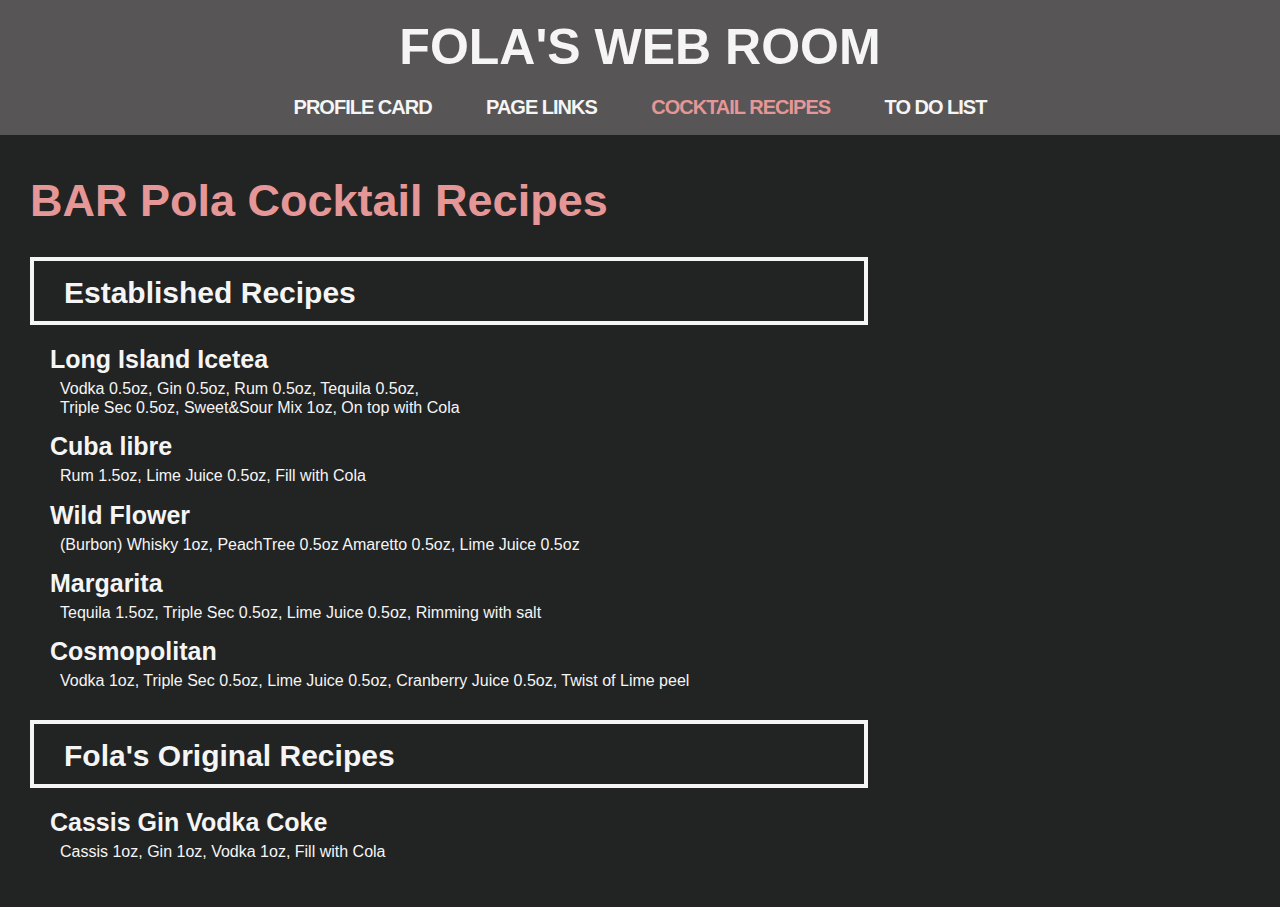
==== assets/cocktail_recipes_index.html @ 03cb3ad4 "ver 1.2.0" ====
<!DOCTYPE html>
<html lang="en">
  <head>
    <meta charset="UTF-8" />
    <meta http-equiv="X-UA-Compatible" content="IE=edge" />
    <meta name="viewport" content="width=device-width, initial-scale=1.0" />
    <title>Fola's web room</title>
    <link rel="stylesheet" href="style.css" />
  </head>
  <body>
    <div id="grid">
      <div id="grid_header">
        <h1><a href="../index.html">FOLA'S WEB ROOM</a></h1>

        <ul>
          <li class="nav">
            <a href="./profile_card_index.html">PROFILE CARD</a>
          </li>
          <li class="nav"><a href="./page_links_index.html">PAGE LINKS</a></li>
          <li class="nav">
            <a href="cocktail_recipes_index.html" class="nav_active"
              >COCKTAIL RECIPES</a
            >
          </li>
          <li class="nav"><a href="./to_do_list_index.html">TO DO LIST</a></li>
        </ul>
      </div>
      <div id="grid_contents">
        <h2 class="cocktail__h2">BAR Pola Cocktail Recipes</h2>
        <h3 class="cocktail__h3">Established Recipes</h3>
        <ul class="u_list">
          <li>
            <p class="cocktail_name">Long Island Icetea</p>
            <p class="recipes">
              Vodka 0.5oz, Gin 0.5oz, Rum 0.5oz, Tequila 0.5oz,<br />
              Triple Sec 0.5oz, Sweet&Sour Mix 1oz, On top with Cola
            </p>
          </li>
          <li>
            <p class="cocktail_name">Cuba libre</p>
            <p class="recipes">Rum 1.5oz, Lime Juice 0.5oz, Fill with Cola</p>
          </li>

          <li>
            <p class="cocktail_name">Wild Flower</p>
            <p class="recipes">
              (Burbon) Whisky 1oz, PeachTree 0.5oz Amaretto 0.5oz, Lime Juice
              0.5oz
            </p>
          </li>
          <li>
            <p class="cocktail_name">Margarita</p>
            <p class="recipes">
              Tequila 1.5oz, Triple Sec 0.5oz, Lime Juice 0.5oz, Rimming with
              salt
            </p>
          </li>

          <li>
            <p class="cocktail_name">Cosmopolitan</p>
            <p class="recipes">
              Vodka 1oz, Triple Sec 0.5oz, Lime Juice 0.5oz, Cranberry Juice
              0.5oz, Twist of Lime peel
            </p>
          </li>
        </ul>

        <h3 class="cocktail__h3">Fola's Original Recipes</h3>
        <ul class="u_list">
          <li>
            <p class="cocktail_name">Cassis Gin Vodka Coke</p>
            <p class="recipes">
              Cassis 1oz, Gin 1oz, Vodka 1oz, Fill with Cola
            </p>
            <br /><br />
          </li>
        </ul>
      </div>
    </div>
  </body>
</html>
---- assets/style.css ----
* {
  margin: 0px;
  padding: 0px;
  list-style: none;
  text-decoration: none;
  font-family: "arial";
  font-weight: bold;
  color: whitesmoke;
}

/* header start */
* a:hover {
  color: rgb(195, 156, 233);
}
.nav_active,
#grid_contents h2 {
  color: rgb(229, 151, 151);
}
#grid {
  display: grid;
  grid-template-rows: 135px;
}
#grid_header {
  background-color: rgb(87, 85, 85);
  text-align: center;
  position: sticky;
  top: 0px;
}
#grid_header ul li {
  display: inline-block;
  margin-top: 20px;
}
#grid_header h1 {
  margin: 18px 0px 0px;
  font-size: 50px;
  /* letter-spacing: 1px; */
}
.nav a {
  font-size: 20px;
  margin: 0px 25px;
  letter-spacing: -1px;
}
body {
  background-color: rgb(34, 35, 35);
}
/* header end */
/* main index start */
.image_box {
  /* border: bisque 3px solid; */
  width: 600px;
  height: 450px;

  position: absolute;
  left: 50%;
  margin-top: 350px;

  transform: translate(-50%, -50%);
}
#main_picture {
  width: 100%;
}

/* main index end */

/* cocktail recipes contents start */
#grid_contents h2 {
  font-size: 45px;
  margin: 40px 0px 30px 30px;
}
.cocktail__h3 {
  font-size: 30px;
  width: 800px;
  height: 30px;
  padding: 15px 0px 15px 30px;
  border: 4px solid;
  margin: 30px 30px 20px 30px;
}
#grid_contents ul {
  margin-left: 20px;
}
.cocktail_name {
  font-size: 25px;
  margin: 15px 0px 5px 30px;
}
.recipes {
  margin: 0px 0px 10px 40px;
  font-weight: normal;
  line-height: 120%;
}
/* cocktail recipes contents start */

/* profile css start*/
/* .profile_grid {
  display: grid;
  grid-template-columns: 460px 1fr;
} */
.profile_img {
  width: 340px;
  float: left;
  margin: 60px 0px 0px 60px;
}
.profile_contents {
  margin-left: 60px;
  display: inline-block;
  padding-top: 20px;
}
#profile_introduce {
  font-size: 30px;
  margin-top: 40px;
}
#profile_contacts {
  margin-top: 120px;
  font-size: 25px;
}
/* profile css end */

/* to do list css start */
.to_do_list p {
  font-size: 20px;
}
/* to do list css end */

/* page links css start */
.page_link_div ul li a {
  font-size: 30px;
  line-height: 150%;
}
#link_grid_high {
  display: grid;
  grid-template-columns: 1fr 1fr;
}

/* .page_link_div ul li {
  display: inline-block;
  margin: 10px 100px;
} */
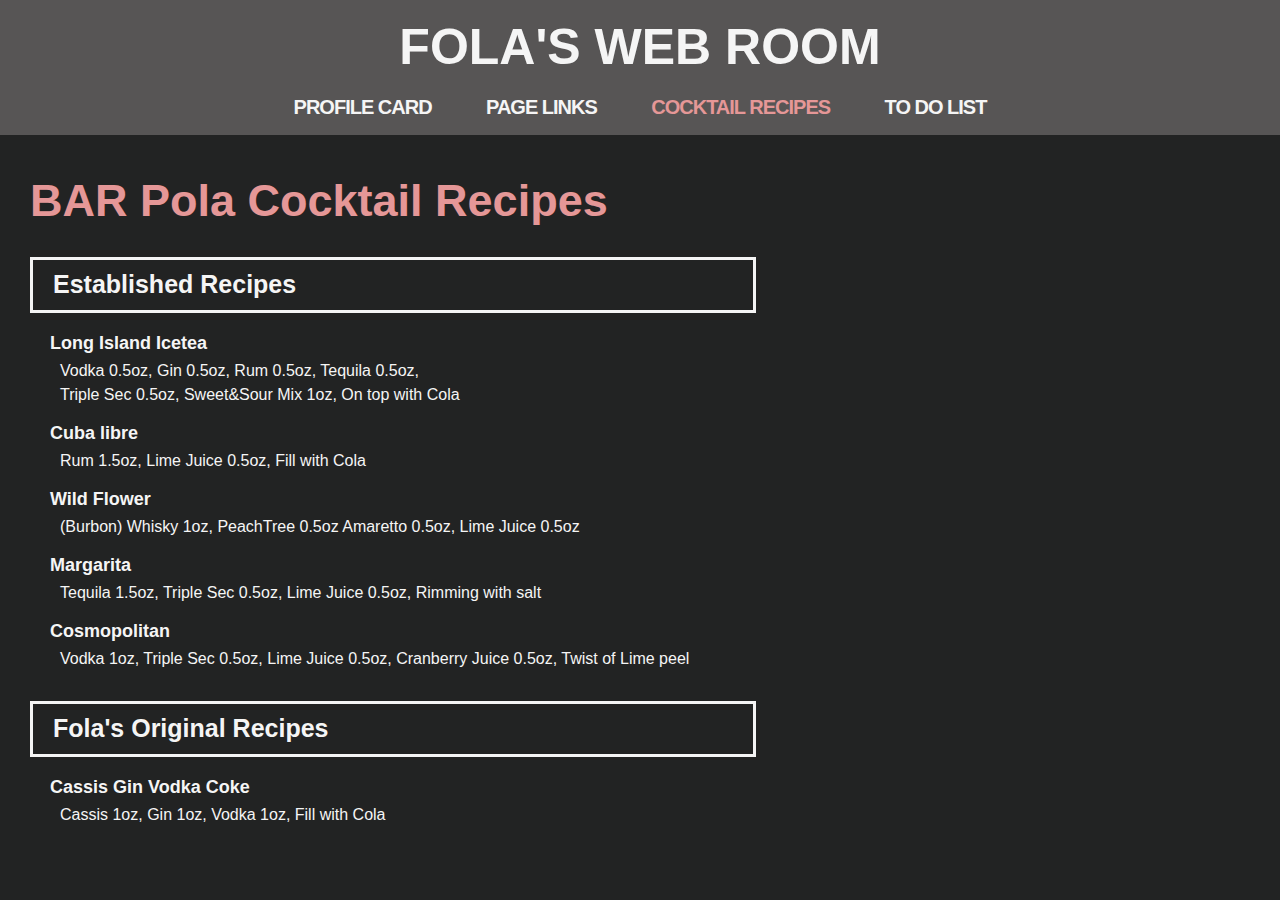
==== commit ceb43f0e: "ver. 1.2.2" ====
--- a/assets/cocktail_recipes_index.html
+++ b/assets/cocktail_recipes_index.html
@@ -5,7 +5,7 @@
     <meta http-equiv="X-UA-Compatible" content="IE=edge" />
     <meta name="viewport" content="width=device-width, initial-scale=1.0" />
     <title>Fola's web room</title>
-    <link rel="stylesheet" href="style.css" />
+    <link rel="stylesheet" href="./css/style.css" />
   </head>
   <body>
     <div id="grid">
@@ -25,6 +25,9 @@
           <li class="nav"><a href="./to_do_list_index.html">TO DO LIST</a></li>
         </ul>
       </div>
+
+      <!-- contents  -->
+
       <div id="grid_contents">
         <h2 class="cocktail__h2">BAR Pola Cocktail Recipes</h2>
         <h3 class="cocktail__h3">Established Recipes</h3>
--- a/assets/css/style.css
+++ b/assets/css/style.css
@@ -0,0 +1,160 @@
+* {
+  margin: 0px;
+  padding: 0px;
+  list-style: none;
+  text-decoration: none;
+  font-family: "arial";
+  font-weight: bold;
+  color: whitesmoke;
+}
+
+/* header start */
+* a:hover {
+  color: rgb(195, 156, 233);
+}
+.nav_active,
+#grid_contents h2 {
+  color: rgb(229, 151, 151);
+}
+#grid {
+  display: grid;
+  grid-template-rows: 135px;
+}
+#grid_header {
+  background-color: rgb(87, 85, 85);
+  text-align: center;
+  position: sticky;
+  top: 0px;
+}
+#grid_header ul li {
+  display: inline-block;
+  margin-top: 20px;
+}
+#grid_header h1 {
+  margin: 18px 0px 0px;
+  font-size: 50px;
+  /* letter-spacing: 1px; */
+}
+.nav a {
+  font-size: 20px;
+  margin: 0px 25px;
+  letter-spacing: -1px;
+}
+body {
+  background-color: rgb(34, 35, 35);
+}
+/* header end */
+
+/* main index start */
+#image_div {
+  position: relative;
+}
+.image_box {
+  /* border: bisque 3px solid; */
+  width: 600px;
+  height: 450px;
+
+  position: absolute;
+  left: 50%;
+  margin-top: 350px;
+
+  transform: translate(-50%, -50%);
+}
+#main_picture {
+  width: 100%;
+}
+
+/* main index end */
+
+/* cocktail recipes contents start */
+#grid_contents h2 {
+  font-size: 45px;
+  margin: 40px 0px 30px 30px;
+}
+.cocktail__h3 {
+  font-size: 25px;
+  width: 700px;
+  height: 30px;
+  padding: 10px 0px 10px 20px;
+  border: 3px solid;
+  margin: 30px 30px 20px 30px;
+}
+#grid_contents ul {
+  margin-left: 20px;
+}
+.cocktail_name {
+  font-size: 18px;
+  margin: 16px 0px 5px 30px;
+}
+.recipes {
+  margin: 5px 0px 10px 40px;
+  font-weight: normal;
+  line-height: 150%;
+}
+/* cocktail recipes contents start */
+
+/* profile css start*/
+/* .profile_grid {
+  display: grid;
+  grid-template-columns: 460px 1fr;
+} */
+.profile_img {
+  width: 210px;
+  float: left;
+  margin: 60px 0px 0px 60px;
+}
+.profile_contents {
+  margin-left: 60px;
+  display: inline-block;
+  padding-top: 20px;
+}
+#profile_name {
+  font-size: 30px;
+  margin-top: 35px;
+  color: rgb(229, 151, 151);
+}
+#profile_introduce {
+  font-size: 20px;
+  margin-top: 40px;
+}
+
+#profile_contacts {
+  margin-top: 60px;
+  font-size: 15px;
+}
+/* profile css end */
+
+/* to do list css start */
+.to_do_list h3 {
+  font-size: 25px;
+  width: 550px;
+  height: 30px;
+  padding: 5px 0px 5px 10px;
+  border-bottom: 2.8px solid;
+  margin: 50px 30px 30px 35px;
+}
+
+.to_do_list p {
+  font-size: 18px;
+  margin: 10px 0px 10px 30px;
+  line-height: 110%;
+}
+/* to do list css end */
+
+/* page links css start */
+.page_link_div ul li a {
+  font-size: 25px;
+  line-height: 150%;
+}
+.page_link_div ul li {
+  margin: 5px;
+}
+#link_grid_high {
+  display: grid;
+  grid-template-columns: 1fr 1fr;
+}
+
+/* .page_link_div ul li {
+  display: inline-block;
+  margin: 10px 100px;
+} */
